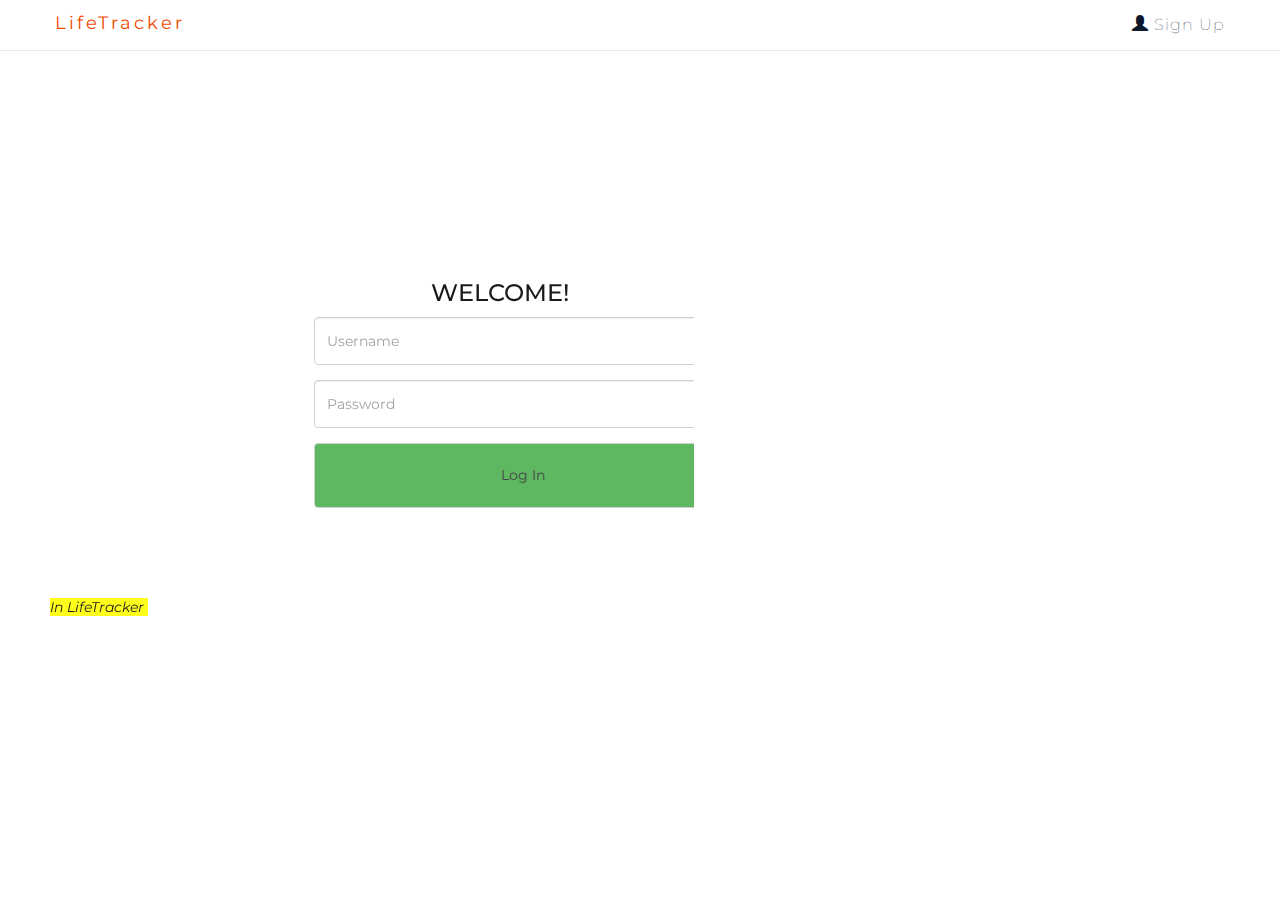
==== index.html @ 42f3e8bf "I think may nabago so Im commiting this" ====
<!-- The new loginpage -->

<html lang="en">
<head>

  <title>LifeTrackr</title>
  <meta charset="utf-8">
  <meta name="viewport" content="width=device-width, initial-scale=1 ,maximum-scale=1,user-scalable=no">

  <meta http-equiv="X-UA-Compatible" content="IE=edge,chrome=1">
  <meta name="HandheldFriendly" content="true">
  
  <link rel="stylesheet" href="http://maxcdn.bootstrapcdn.com/bootstrap/3.3.6/css/bootstrap.min.css">
  <link href="http://fonts.googleapis.com/css?family=Lato" rel="stylesheet" type="text/css">
  <link href="login1.css" rel="stylesheet" media="screen and (min-width:0)">
  <link href="http://fonts.googleapis.com/css?family=Montserrat" rel="stylesheet" type="text/css">
<link rel="stylesheet" href="http://www.w3schools.com/lib/w3.css">
<link href='https://fonts.googleapis.com/css?family=Lobster' rel='stylesheet' type='text/css'>

  <script src="https://ajax.googleapis.com/ajax/libs/jquery/1.12.0/jquery.min.js"></script>
  <script src="http://maxcdn.bootstrapcdn.com/bootstrap/3.3.6/js/bootstrap.min.js"></script>


  
</head>
<body id="myPage" data-spy="scroll" data-target=".navbar" data-offset="50">

	<nav class="navbar navbar-default navbar-fixed-top" role = "navigation" id = "navbars">
		<div class="container bar-align">
				<div class="navbar-header active" id ="logo">
					 <a href="signup.php" id="signup-but"> <button type="button" class="navbar-toggle">SIGN UP </button></a>
						<div class = "logo">
						LifeTracker
						</div>

						<div class ="logologo">
						LF
						</div>
				</div>
				<div class="collapse navbar-collapse" id="myNavbar">
					
					  	<ul class="nav navbar-nav navbar-right ">
							<li>
								
        						 <a href="signup.php" id="signup-but"><span class="glyphicon glyphicon-user"></span> Sign Up</a>
   								 	
							</li>

					  	</ul>
				
				</div>
		</div>
	</nav>
	
	<div class = "grid">
		<div class = "row">
		      <div class = "col-xs-2">
				</div>
				
			        <div class = "col-xs-4 col-md-6">
			        	 <form action="checklogin.php" method="post">

			                <div class"col-xs-12 col-md-12 col-wd-6">
			                    <div class ="col"><center><h3>WELCOME!</h3></center>
			                      <div class="row">

			                        <div class="col-xs-12 col-md-12 box">
													<div class="form-group">
														<input type="text" class="form-control" id="eadd-log" placeholder="Username" name="uname_log">
													</div>
													<div class="form-group">
														<input type="password" class="form-control" id="pwd-log" placeholder="Password" name="pwd_log">
													</div>
													<button class="btn btn-default" type="submit" value="submit" id="sign-but">Log In</button>
										</div>
			                      </div>
			                    </div>
			                 </div>
	         			 </form>      
			        </div>

		       


				<div class ="col-xs-6 col-md-6 col-wd-1">
		          <div class =caption>
		          <h3>	Welcome to LifeTracker </h3>
		          <p><span class ="highlight"> In LifeTracker </span>, capture every moment without hesitation. <br> Commit and share it with your loved ones.					
				  <br>
				  <br>		
		          You can also connect and visit your friends profile <br>and witness some of their unforgettable experiences.
				 
				 <br>
				 <br>
		          Enjoy!
		          </p>
		          </div>

		         

		        </div>
		     
		  

		</div>
	


	</div>


	    


</body>
</html>
---- login1.css ----
/*The new login css = login1.css*/

 *{box-sizing: border-box}



  body{
  font-family: Montserrat, sans-serif;             
  overflow-x: hidden !important; 
  padding: 0;
  margin: 0;
  padding-top: 50px;

  background: url("pics/loginpage.jpg") no-repeat center top fixed;
  background-size: 100% 100%;
  background-size: cover;
  -webkit-background-size:cover;
  -moz-background-size:cover;
  -o-background-size:cover;
  background-size:cover;

}

  .navbar {
      font-family: Montserrat, sans-serif;
      background-color: white;
    
      font-size: 11px !important;
     
  }
  .navbar li a, .navbar {
        color: #0E182C!important;
        text-decoration: none;
        color: #000000;
        font-family: Montserrat, sans-serif;
        font-size: medium;
        font-weight: 100;
        letter-spacing: 1px;
    

        

  }

  #signup-but{
    position: relative;
    color: #000;
    text-decoration: none;
  }

  #signup-but:hover{
   color: #000;
  }
  
  #signup-but:before {
    content: "";
    position: absolute;
    width: 100%;
    height: 2px;
    bottom: 0;
    left: 0;
    background-color: #000;
    visibility: hidden;
    -webkit-transform: scaleX(0);
    transform: scaleX(0);
    -webkit-transition: all 0.3s ease-in-out 0s;
    transition: all 0.3s ease-in-out 0s;
}
#signup-but:hover:before {
    visibility: visible;
    -webkit-transform: scaleX(1);
    transform: scaleX(1);
}

  .navbar-nav li a:hover { 
    
         }


  .navbar-nav li.active a { 
    background-color: white !important;
    color: #ff8c5b!important;
    height: 10%;
  }
  .navbar-brand{
  color: #ff8c5b!important;
  margin-top: 1% !important;
  letter-spacing: 2px;
  }

.navbar-right{
}


#login-but{

  width: 100%;
  

}

#sign-but{
  min-height:6%;
  width:100%;
  background-color: #4CAF50;
}




.box {
    padding: 0 10px 0 10px;
}

#home-but{

}

.logo{

        color: #F04A00!important;
        text-decoration: none;
        margin-top: 10px !important;
        font-family: Montserrat, sans-serif;
        font-size: medium;
        font-weight: 400;
        letter-spacing: 3px;
        font-size: 160%;

}



*,
*:before,
*:after {
  box-sizing: inherit;

}
.grid{
  width: 100%;
  max-width: 1100px;
  margin: 0 auto;
  padding-top: 15%;
  position: inherit;  
  max-width: 100% !important;
  overflow-x: hidden !important;
  padding-left: 2.4%;
  opacity: 0.9;
}

.grid:before,
.grid:after,
.row:before,
.row:after{
  content: " ";
  display: table;
}


.grid:after,
.row:after{
  clear: both;


}

[class*="col-"]{
  width: 100%;
  float: left;
  min-height: 1px;
}

.col{
  padding: 1em;
  margin: 6px;
  background: white;
  border-radius: 3px;
  color:black;
  text-align: center;
  margin-right: 5%;
  margin-left: 6%;
  overflow-x: hidden;
}

#home img{

  
  background-size: 100% 100%;
  opacity:0.9;
  width:100% !important;
  height: 100% !important;

 }
 
 #home
 {
    padding-right: 0%;
}

.caption h3{
  
  color: white !important;

  font-family: Montserrat, sans-serif !important;
  font-family: 'Amatic SC';
  margin-left:2%;
  font-size: 200%;
  letter-spacing: 2px;
  word-spacing: 2px;
  
}

.caption p{
  font-style: italic;
  color: white !important;
  margin-left: 3%;

}


@media screen and (max-width: 800px) {
  .navbar.navbar-default {
      position:fixed; top:0; left:0; z-index:1030;
     padding-left: 20%;
   }

}

span.highlight{
background-color: yellow;
color: black;
}
@media screen and (max-width: 499px){   

.col-wd-1{width: 8.33%;
display: none;}
.col-wd-2{width: 16.67%;}
.col-wd-3{width: 25%;}
.col-wd-4{width: 33.33%;}
.col-wd-5{width: 41.67%;}
.col-wd-6{width: 50%;
padding-left: 2.4px;
padding-right: 2.4px;
}
.col-wd-7{width: 58.33%;}
.col-wd-8{width: 66.67%;}
.col-wd-9{width: 75%;}
.col-wd-10{width: 83.33%;}
.col-wd-11{width: 91.67%;}
.col-wd-12{width: 100%;}
.col{
  margin-top: 8%;
  margin-left: 4px;

}

.logo{
  display: none;
}

.logologo{
  font-size: 200%;
  color: #FC9626;
  margin-top: 5%;
  margin-left: 30%;

}

.navbar{
  height: 5px;
}
body{

 background: url("pics/loginphone.jpg") no-repeat center top fixed;
  background-size: 100% 100%;
  background-size: cover;
  -webkit-background-size:cover;
  -moz-background-size:cover;
  -o-background-size:cover;
  background-size:cover;

 
}
}

@media screen and (min-width:500px){
.col-md-1{width: 8.33%;}
.col-md-2{width: 16.67%;}
.col-md-3{width: 25%;}
.col-md-4{width: 33.33%;}
.col-md-5{width: 41.67%;}
.col-md-6{width: 50%;}
.col-md-7{width: 58.33%;}
.col-md-8{width: 66.67%;}
.col-md-9{width: 75%;}
.col-md-10{width: 83.33%;}
.col-md-11{width: 91.67%;}
.col-md-12{width: 100%;}

.logologo{
  display: none;
}



}


@media screen and (min-width: 960px){
.col-xs-1{width: 8.33%;}
.col-xs-2{width: 16.67%;}
.col-xs-3{width: 25%;}
.col-xs-4{width: 33.33%;}
.col-xs-5{width: 41.67%;}
.col-xs-6{width: 50%;}
.col-xs-7{width: 58.33%;}
.col-xs-8{width: 66.67%;}
.col-xs-9{width: 75%;}
.col-xs-10{width: 83.33%;}
.col-xs-11{width: 91.67%;}
.col-xs-12{width: 100%;}

.col{
  margin-top: 1%;
}

.logologo{
  display: none;
}

}
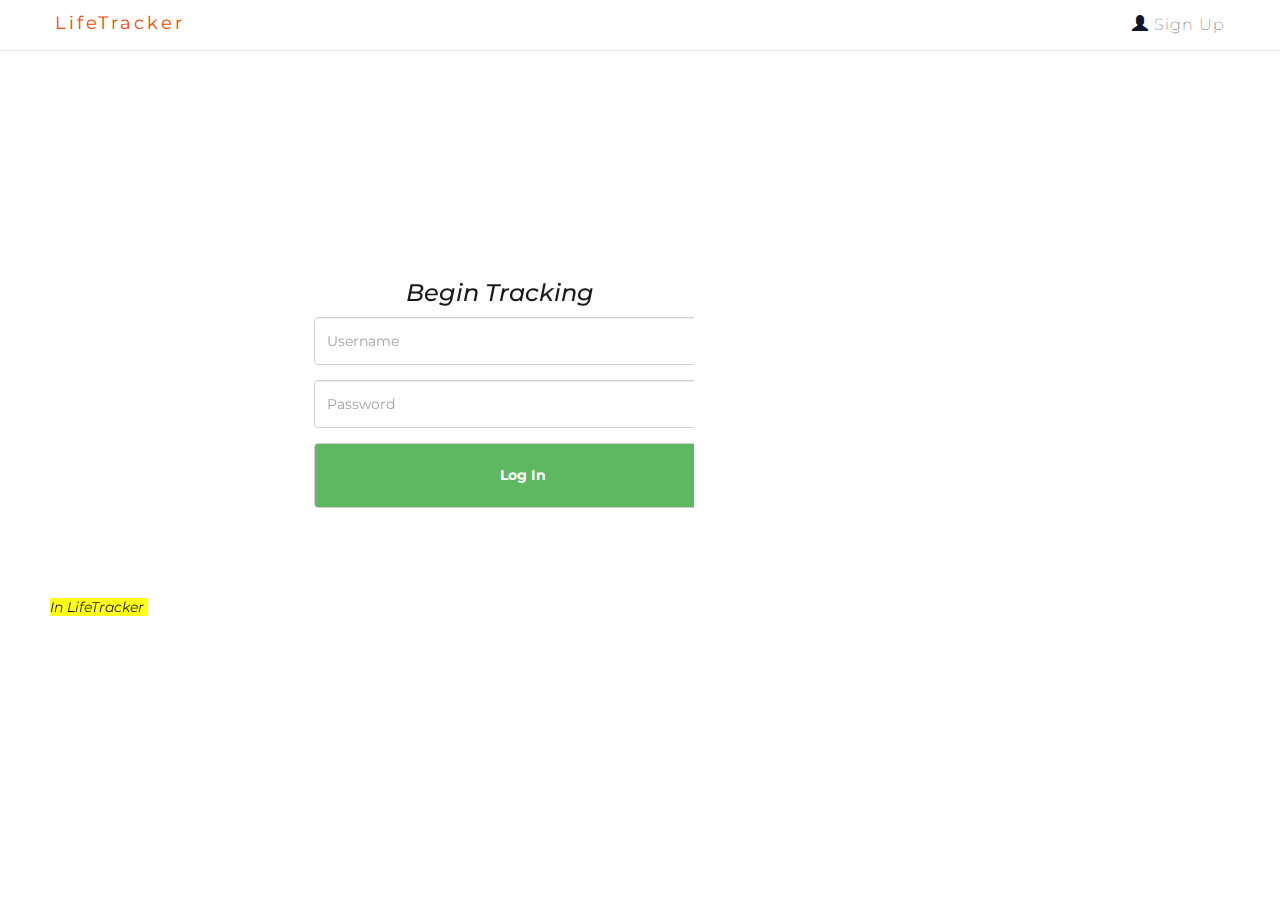
==== commit 3410a2f1: "Merge" ====
--- a/index.html
+++ b/index.html
@@ -3,114 +3,88 @@
 <html lang="en">
 <head>
 
-  <title>LifeTrackr</title>
-  <meta charset="utf-8">
-  <meta name="viewport" content="width=device-width, initial-scale=1 ,maximum-scale=1,user-scalable=no">
+	<title>LifeTrackr</title>
+  	
+  	<meta charset="utf-8">
+  	<meta name="viewport" content="width=device-width, initial-scale=1 ,maximum-scale=1,user-scalable=no">
+  	<meta http-equiv="X-UA-Compatible" content="IE=edge,chrome=1">
+  	<meta name="HandheldFriendly" content="true">
+  
+  	<link rel="stylesheet" href="http://maxcdn.bootstrapcdn.com/bootstrap/3.3.6/css/bootstrap.min.css">
+  	<link href="http://fonts.googleapis.com/css?family=Lato" rel="stylesheet" type="text/css">
+  	<link href="login1.css" rel="stylesheet" media="screen and (min-width:0)">
+  	<link href="http://fonts.googleapis.com/css?family=Montserrat" rel="stylesheet" type="text/css">
+	<link rel="stylesheet" href="http://www.w3schools.com/lib/w3.css">
+	<link href='https://fonts.googleapis.com/css?family=Lobster' rel='stylesheet' type='text/css'>
 
-  <meta http-equiv="X-UA-Compatible" content="IE=edge,chrome=1">
-  <meta name="HandheldFriendly" content="true">
-  
-  <link rel="stylesheet" href="http://maxcdn.bootstrapcdn.com/bootstrap/3.3.6/css/bootstrap.min.css">
-  <link href="http://fonts.googleapis.com/css?family=Lato" rel="stylesheet" type="text/css">
-  <link href="login1.css" rel="stylesheet" media="screen and (min-width:0)">
-  <link href="http://fonts.googleapis.com/css?family=Montserrat" rel="stylesheet" type="text/css">
-<link rel="stylesheet" href="http://www.w3schools.com/lib/w3.css">
-<link href='https://fonts.googleapis.com/css?family=Lobster' rel='stylesheet' type='text/css'>
+  	<script src="https://ajax.googleapis.com/ajax/libs/jquery/1.12.0/jquery.min.js"></script>
+  	<script src="http://maxcdn.bootstrapcdn.com/bootstrap/3.3.6/js/bootstrap.min.js"></script>
 
-  <script src="https://ajax.googleapis.com/ajax/libs/jquery/1.12.0/jquery.min.js"></script>
-  <script src="http://maxcdn.bootstrapcdn.com/bootstrap/3.3.6/js/bootstrap.min.js"></script>
+</head>
 
-
-  
-</head>
 <body id="myPage" data-spy="scroll" data-target=".navbar" data-offset="50">
 
 	<nav class="navbar navbar-default navbar-fixed-top" role = "navigation" id = "navbars">
 		<div class="container bar-align">
-				<div class="navbar-header active" id ="logo">
-					 <a href="signup.php" id="signup-but"> <button type="button" class="navbar-toggle">SIGN UP </button></a>
-						<div class = "logo">
-						LifeTracker
-						</div>
+			<div class="navbar-header active" id ="logo">
+				<a href="signup.php" id="signup-but"> 
+					<button type="button" class="navbar-toggle">SIGN UP </button>
+				</a>
+				
+				<div class = "logo">LifeTracker</div>
 
-						<div class ="logologo">
-						LF
-						</div>
-				</div>
-				<div class="collapse navbar-collapse" id="myNavbar">
-					
-					  	<ul class="nav navbar-nav navbar-right ">
-							<li>
-								
-        						 <a href="signup.php" id="signup-but"><span class="glyphicon glyphicon-user"></span> Sign Up</a>
-   								 	
-							</li>
-
-					  	</ul>
-				
-				</div>
+				<div class ="logologo">LF</div>
+			</div>
+			
+			<div class="collapse navbar-collapse" id="myNavbar">
+				<ul class="nav navbar-nav navbar-right ">
+					<li>
+        				<a href="signup.php" id="signup-but"><span class="glyphicon glyphicon-user"></span> Sign Up</a>
+					</li>
+				</ul>
+			</div>
 		</div>
 	</nav>
 	
 	<div class = "grid">
 		<div class = "row">
-		      <div class = "col-xs-2">
+			<div class = "col-xs-2"></div>
+			
+			<div class = "col-xs-4 col-md-6" >
+			   	<form action="checklogin.php" method="post">
+					<div class"col-xs-12 col-md-12 col-wd-6">
+						<div class ="col" id="begin_tracking" >
+							<center><h3>Begin Tracking</h3></center>
+			            	<div class="row">
+								<div class="col-xs-12 col-md-12 box">
+									<div class="form-group">
+										<input type="text" class="form-control" id="eadd-log" placeholder="Username" name="uname_log">
+									</div>
+									
+									<div class="form-group">
+										<input type="password" class="form-control" id="pwd-log" placeholder="Password" name="pwd_log">
+									</div>
+									
+									<button class="btn btn-default" type="submit" value="submit" id="sign-but">Log In</button>
+								</div>
+							</div>
+						</div>
+					</div>
+				</form>      
+			</div>
+
+			<div class ="col-xs-6 col-md-6 col-wd-1">
+		    	<div class =caption>
+		        	<h3>Welcome to LifeTracker</h3>
+		          	<p>
+		          		<span class ="highlight"> In LifeTracker </span>, capture every moment without hesitation. <br> Commit and share it with your loved ones.					
+				  		<br><br>You can also connect and visit your friend's profile <br>and witness some of their unforgettable experiences.				 
+				 		<br><br>Enjoy!
+		          	</p>
 				</div>
-				
-			        <div class = "col-xs-4 col-md-6">
-			        	 <form action="checklogin.php" method="post">
+			</div>
+		</div>
+	</div>
+</body>
 
-			                <div class"col-xs-12 col-md-12 col-wd-6">
-			                    <div class ="col"><center><h3>WELCOME!</h3></center>
-			                      <div class="row">
-
-			                        <div class="col-xs-12 col-md-12 box">
-													<div class="form-group">
-														<input type="text" class="form-control" id="eadd-log" placeholder="Username" name="uname_log">
-													</div>
-													<div class="form-group">
-														<input type="password" class="form-control" id="pwd-log" placeholder="Password" name="pwd_log">
-													</div>
-													<button class="btn btn-default" type="submit" value="submit" id="sign-but">Log In</button>
-										</div>
-			                      </div>
-			                    </div>
-			                 </div>
-	         			 </form>      
-			        </div>
-
-		       
-
-
-				<div class ="col-xs-6 col-md-6 col-wd-1">
-		          <div class =caption>
-		          <h3>	Welcome to LifeTracker </h3>
-		          <p><span class ="highlight"> In LifeTracker </span>, capture every moment without hesitation. <br> Commit and share it with your loved ones.					
-				  <br>
-				  <br>		
-		          You can also connect and visit your friends profile <br>and witness some of their unforgettable experiences.
-				 
-				 <br>
-				 <br>
-		          Enjoy!
-		          </p>
-		          </div>
-
-		         
-
-		        </div>
-		     
-		  
-
-		</div>
-	
-
-
-	</div>
-
-
-	    
-
-
-</body>
 </html>--- a/login1.css
+++ b/login1.css
@@ -104,6 +104,8 @@
   min-height:6%;
   width:100%;
   background-color: #4CAF50;
+  color: white;
+  font-weight: bold;
 }
 
 
@@ -111,6 +113,7 @@
 
 .box {
     padding: 0 10px 0 10px;
+    
 }
 
 #home-but{
@@ -130,6 +133,14 @@
 
 }
 
+#begin_tracking h3{
+ font-style: italic!important;
+
+}
+
+#panel1{
+  background-color: #413e3e!important;
+}
 
 
 *,
